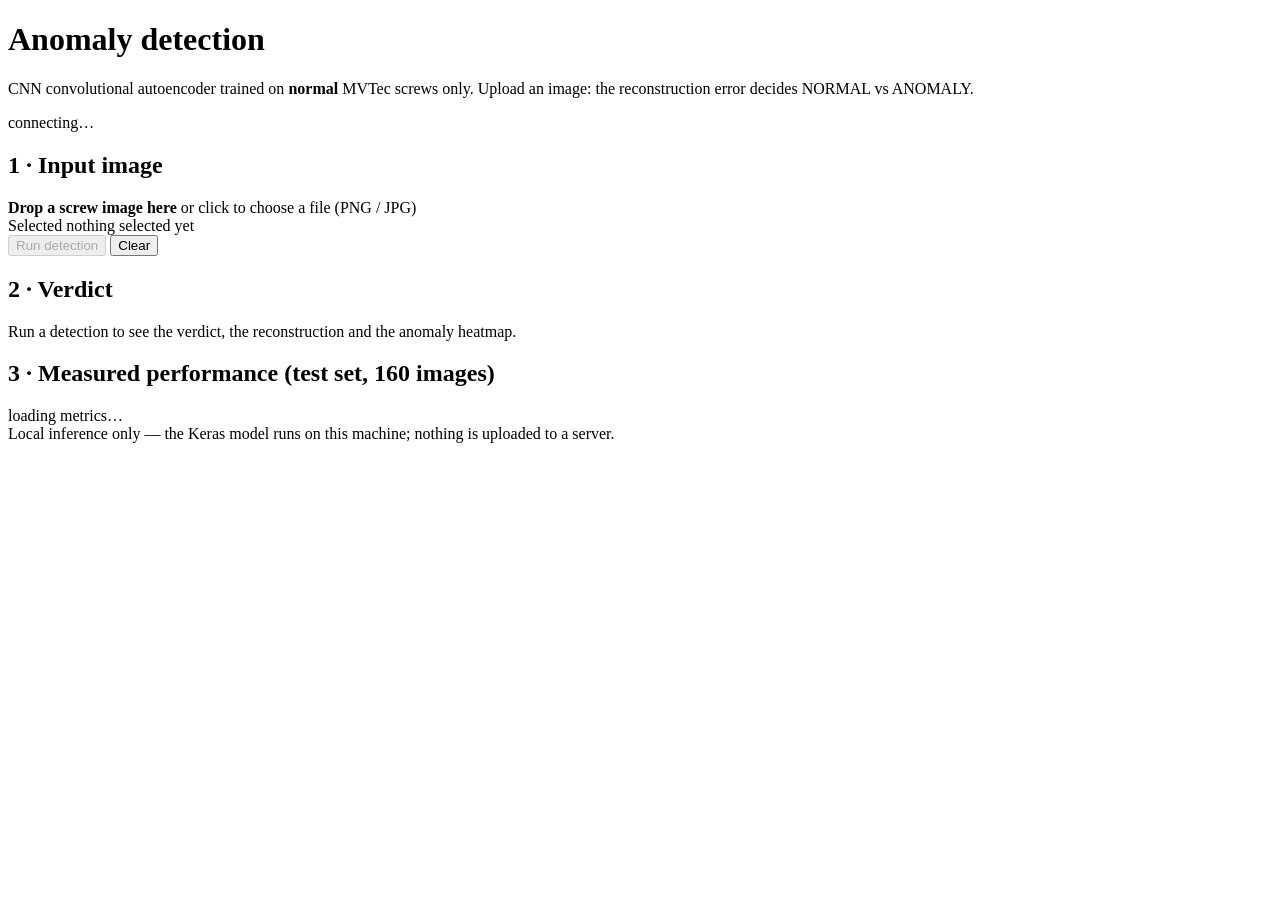
==== web/index.html @ 4a90afc8 "10" ====
<!DOCTYPE html>
<html lang="en">
<head>
<meta charset="utf-8" />
<meta name="viewport" content="width=device-width, initial-scale=1" />
<title>Screw anomaly detection — CNN autoencoder</title>
<link rel="stylesheet" href="/static/style.css?v=4" />
</head>
<body>
<header>
  <div class="brand">
    <h1>Anomaly detection</h1>
    <p class="sub">
      CNN convolutional autoencoder trained on <strong>normal</strong> MVTec screws only.
      Upload an image: the reconstruction error decides <span class="tag ok">NORMAL</span> vs
      <span class="tag bad">ANOMALY</span>.
    </p>
  </div>
  <div class="status">
    <span id="status-pill" class="pill loading">connecting…</span>
    <span id="status-detail" class="muted"></span>
  </div>
</header>

<main>
  <!-- Left column: input + verdict -->
  <section class="card">
    <h2>1 · Input image</h2>

    <div id="dropzone" class="dropzone" tabindex="0" role="button"
         aria-label="Choose or drop a screw image">
      <div class="dropzone-inner">
        <strong>Drop a screw image here</strong>
        <span class="muted">or click to choose a file (PNG / JPG)</span>
      </div>
      <input id="file-input" type="file" accept="image/*" hidden />
    </div>

    <div class="row">
      <div>
        <label class="lbl" for="preview-img">Selected</label>
        <img id="preview-img" class="preview" alt="" hidden />
        <span id="preview-name" class="muted">nothing selected yet</span>
      </div>
      <div class="controls">
        <button id="predict-btn" class="primary" disabled>Run detection</button>
        <button id="clear-btn" class="ghost">Clear</button>
      </div>
    </div>
  </section>

  <section class="card" id="result-card">
    <h2>2 · Verdict</h2>
    <div id="result-empty" class="empty muted">Run a detection to see the verdict, the
      reconstruction and the anomaly heatmap.</div>

    <div id="result-body" hidden>
      <div class="verdict-row">
        <span id="verdict" class="verdict">—</span>
        <div class="score-block">
          <div class="score-line">
            <span>Anomaly score</span>
            <strong id="score-value">—</strong>
          </div>
          <div class="bar" title="score vs threshold">
            <div id="bar-fill" class="bar-fill"></div>
            <div id="bar-marker" class="bar-marker"></div>
          </div>
          <div class="score-legend">
            <span>0</span>
            <span id="threshold-value">threshold —</span>
            <span id="bar-scale">—</span>
          </div>
        </div>
      </div>

      <dl id="stats" class="stats"></dl>

      <div class="opacity">
        <label for="overlay-opacity">Overlay opacity</label>
        <input id="overlay-opacity" type="range" min="0" max="100" value="55" />
        <span id="opacity-value">55%</span>
      </div>

      <div class="panels">
        <figure>
          <div class="stack">
            <img id="img-original" alt="preprocessed original" />
            <img id="img-overlay" class="overlay" alt="anomaly heatmap overlay" />
          </div>
          <figcaption>Original (128×128) with heatmap overlay</figcaption>
        </figure>
        <figure>
          <img id="img-reconstruction" alt="reconstruction" />
          <figcaption>Reconstruction — the model saw only normal screws</figcaption>
        </figure>
        <figure>
          <img id="img-error" alt="error map" />
          <figcaption>Error map <code>(x − x̂)²</code>, hot = poorly reconstructed</figcaption>
        </figure>
      </div>
      <p id="explain" class="note"></p>
    </div>
  </section>

  <!-- Right column: measured performance + saved figures -->
  <section class="card">
    <h2>3 · Measured performance (test set, 160 images)</h2>
    <div id="metrics"><span class="muted">loading metrics…</span></div>
  </section>



<footer>
  <span class="muted">
    Local inference only — the Keras model runs on this machine; nothing is uploaded to a server.
  </span>
</footer>

<script src="/static/app.js?v=4"></script>
</body>
</html>
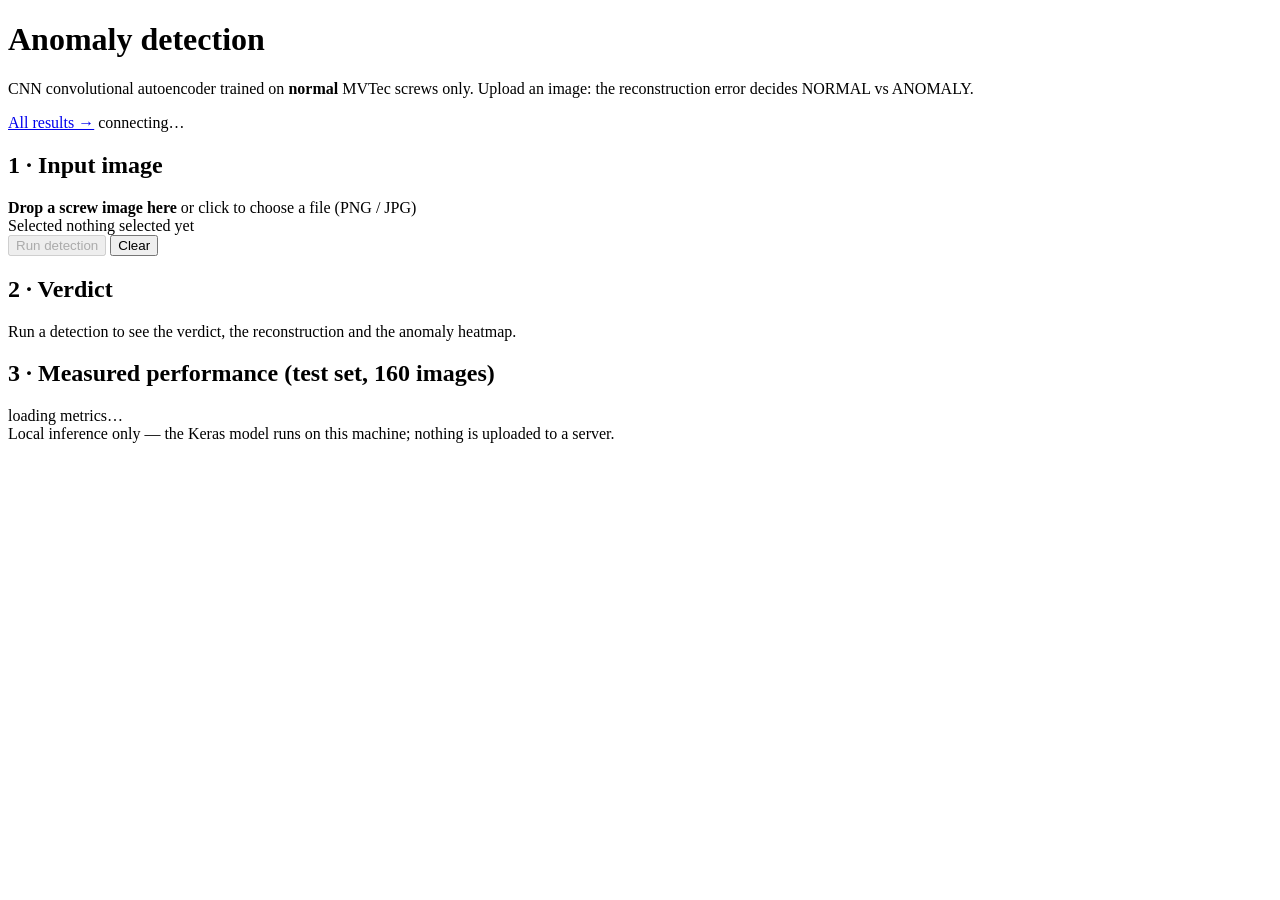
==== commit 99f6d715: "11" ====
--- a/web/index.html
+++ b/web/index.html
@@ -4,7 +4,7 @@
 <meta charset="utf-8" />
 <meta name="viewport" content="width=device-width, initial-scale=1" />
 <title>Screw anomaly detection — CNN autoencoder</title>
-<link rel="stylesheet" href="/static/style.css?v=4" />
+<link rel="stylesheet" href="/static/style.css?v=6" />
 </head>
 <body>
 <header>
@@ -17,6 +17,7 @@
     </p>
   </div>
   <div class="status">
+    <a class="navlink" href="/results">All results →</a>
     <span id="status-pill" class="pill loading">connecting…</span>
     <span id="status-detail" class="muted"></span>
   </div>
@@ -91,10 +92,6 @@
           <figcaption>Original (128×128) with heatmap overlay</figcaption>
         </figure>
         <figure>
-          <img id="img-reconstruction" alt="reconstruction" />
-          <figcaption>Reconstruction — the model saw only normal screws</figcaption>
-        </figure>
-        <figure>
           <img id="img-error" alt="error map" />
           <figcaption>Error map <code>(x − x̂)²</code>, hot = poorly reconstructed</figcaption>
         </figure>
@@ -117,6 +114,6 @@
   </span>
 </footer>
 
-<script src="/static/app.js?v=4"></script>
+<script src="/static/app.js?v=6"></script>
 </body>
 </html>
